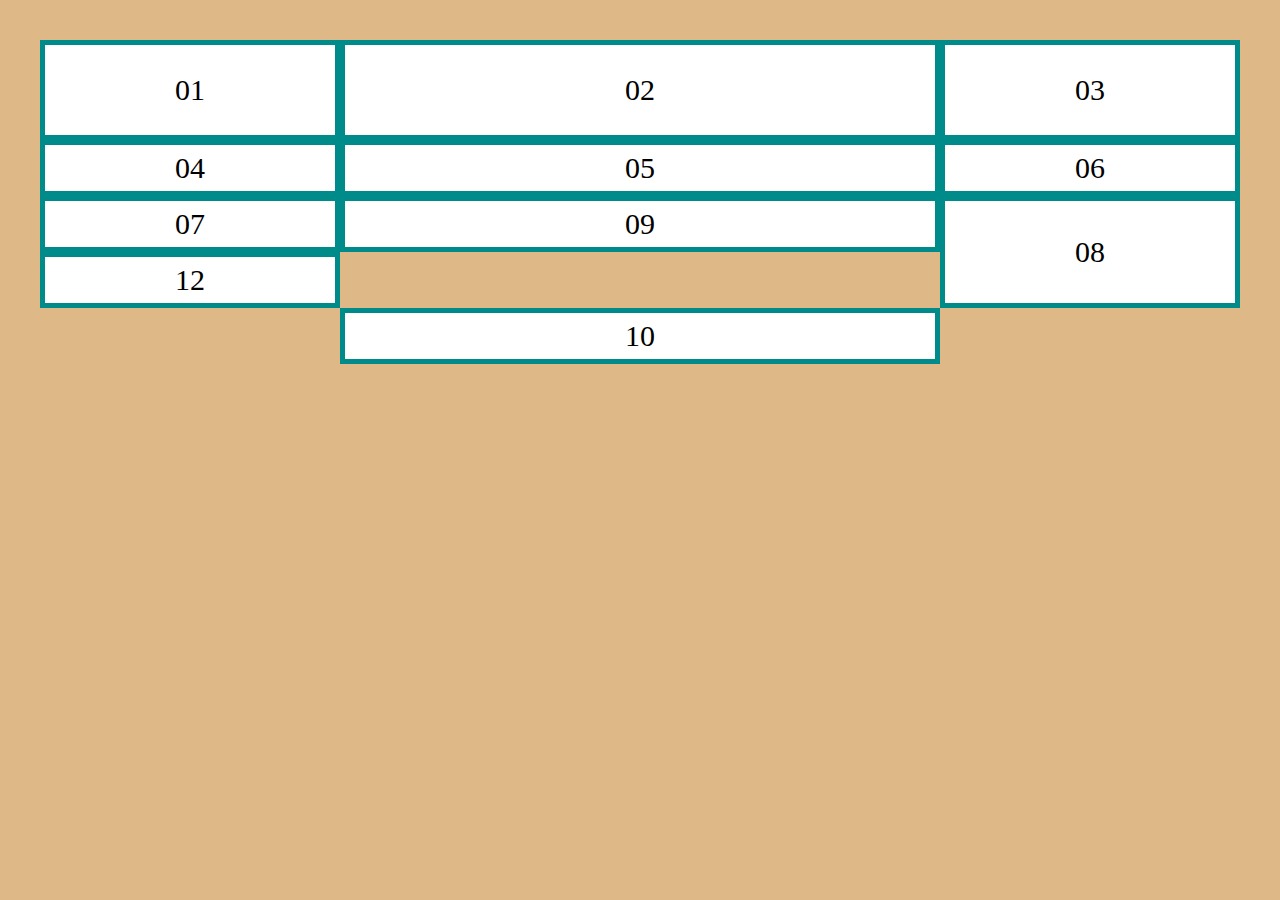
==== tester.html @ 201b9ed8 "Grid_CSS_aula1" ====
<!DOCTYPE html>
<html lang="en">
<head>
    <meta charset="UTF-8">
    <meta name="viewport" content="width=device-width, initial-scale=1.0">
    <title>Document</title>
    <style>
        html,
        body{
            margin: 20px;
            height: calc(100% - 40%);
            background-color: burlywood;
        }

        div{
            display: flex;
            align-items: center;
            justify-content: center;
            font-size: 30px;
            border: solid 5px darkcyan;
            background: #fff;
        }
        body{
            display: grid;
            grid-template-columns: 3fr 6fr 3fr;
            grid-template-rows: 50% 25% 12% 12%;
            grid-template-rows: 100px 1fr;
            grid-template-rows: 100px auto;
        }
        .box8{
            grid-row-start: 2;
            grid-column-end: 4;
            grid-row-start:3;
            grid-row-end:5;
        }
        .box10,
        .box11{
            grid-row-start: 1;
            grid-column-end: 3;
            grid-row-start:5;
            grid-row-end:span 1;
        }

        .box10{
            z-index: 10;
        }
    </style>
</head>
<body>
    <div class="box1">01</div>
    <div class="box2">02</div>
    <div class="box3">03</div>
    <div class="box4">04</div>
    <div class="box5">05</div>
    <div class="box6">06</div>
    <div class="box7">07</div>
    <div class="box8">08</div>
    <div class="box9">09</div>
    <div class="box10">10</div>
    <div class="box11">11</div>
    <div class="box12">12</div>
</body>
</html>
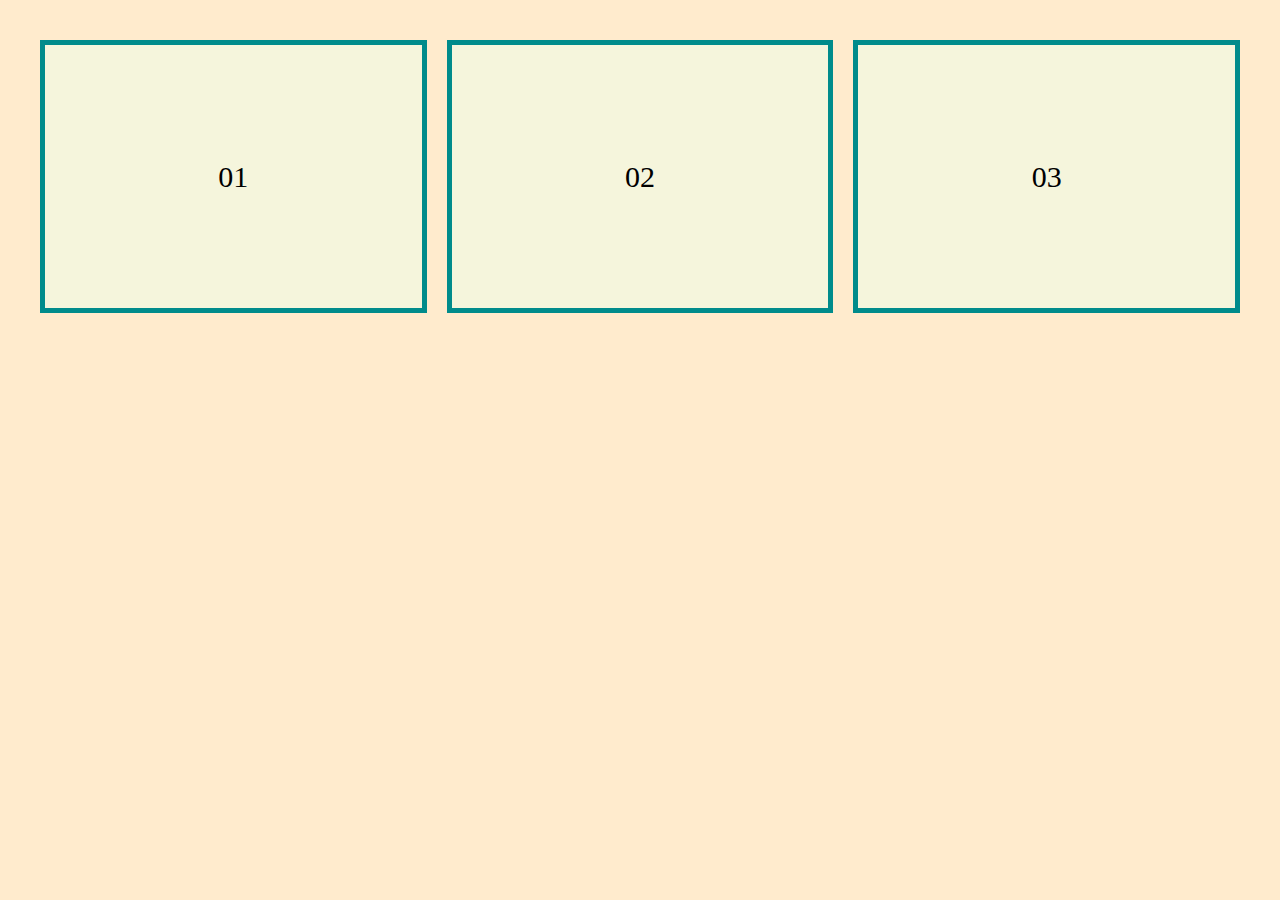
==== commit d99ba9fa: "Grid part 2" ====
--- a/tester.html
+++ b/tester.html
@@ -6,58 +6,35 @@
     <title>Document</title>
     <style>
         html,
-        body{
-            margin: 20px;
-            height: calc(100% - 40%);
-            background-color: burlywood;
-        }
+       body{
+        margin: 20px;
+        height: calc(100% - 40px);
+        background-color: blanchedalmond;
+       }
 
-        div{
-            display: flex;
-            align-items: center;
-            justify-content: center;
-            font-size: 30px;
-            border: solid 5px darkcyan;
-            background: #fff;
-        }
-        body{
-            display: grid;
-            grid-template-columns: 3fr 6fr 3fr;
-            grid-template-rows: 50% 25% 12% 12%;
-            grid-template-rows: 100px 1fr;
-            grid-template-rows: 100px auto;
-        }
-        .box8{
-            grid-row-start: 2;
-            grid-column-end: 4;
-            grid-row-start:3;
-            grid-row-end:5;
-        }
-        .box10,
-        .box11{
-            grid-row-start: 1;
-            grid-column-end: 3;
-            grid-row-start:5;
-            grid-row-end:span 1;
-        }
+       div{
+        display: flex;
+        align-items: center;
+        justify-content: center;
+        font-size: 30px;
+        border: solid 5px darkcyan;
+        background-color: beige;
+       }
 
-        .box10{
-            z-index: 10;
-        }
+       body {
+        display: grid;
+        grid-template-columns: 
+            [inicio] 1fr
+            [metade-1 meio-1] 1fr
+            [metade-2 meio-2] 1fr [fim];
+        grid-template-rows: repeat(3, 1fr);
+        grid-column-gap: 20px;
+       }
     </style>
 </head>
 <body>
     <div class="box1">01</div>
     <div class="box2">02</div>
     <div class="box3">03</div>
-    <div class="box4">04</div>
-    <div class="box5">05</div>
-    <div class="box6">06</div>
-    <div class="box7">07</div>
-    <div class="box8">08</div>
-    <div class="box9">09</div>
-    <div class="box10">10</div>
-    <div class="box11">11</div>
-    <div class="box12">12</div>
 </body>
 </html>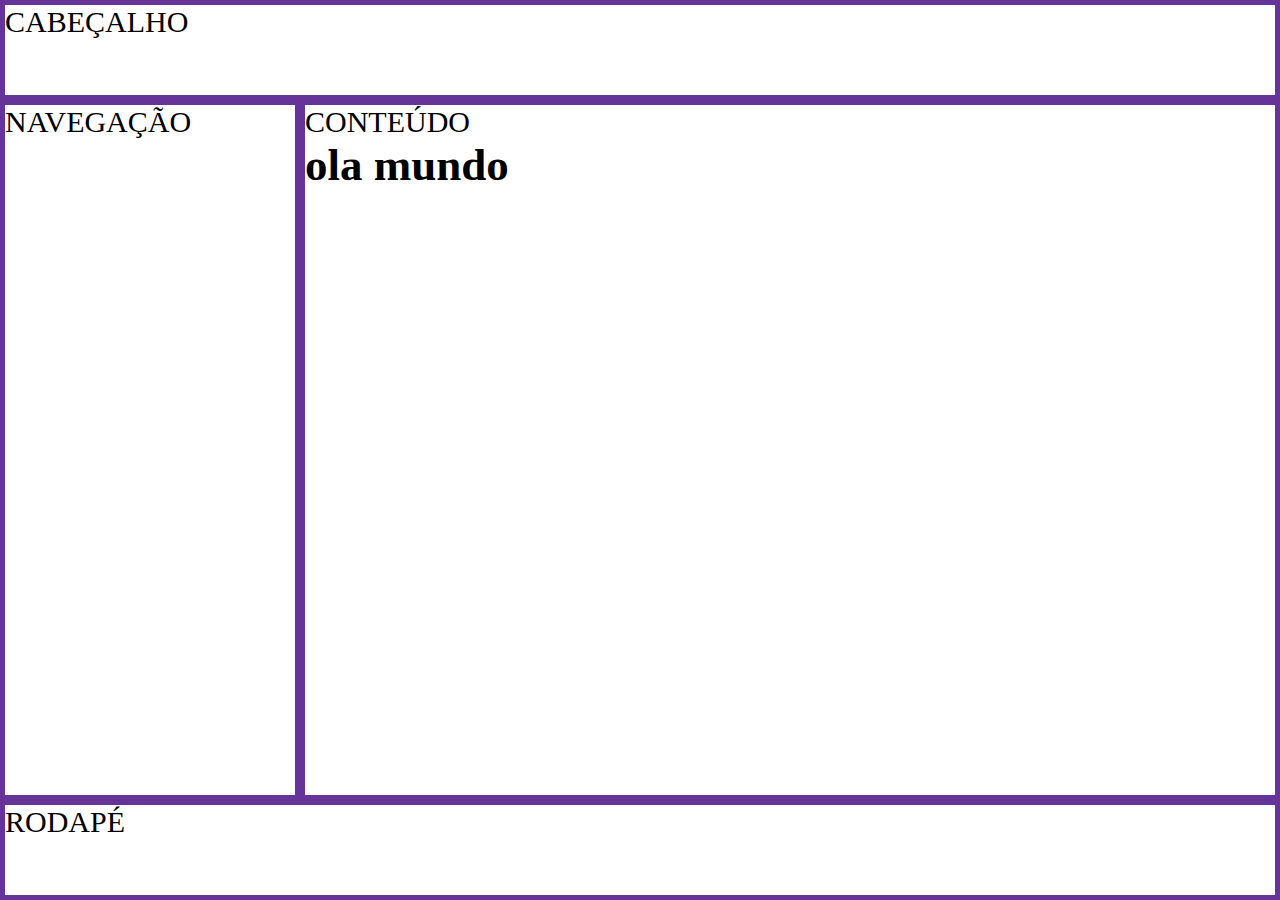
==== commit 3413c9e9: "Grid CSS parte 3" ====
--- a/tester.html
+++ b/tester.html
@@ -5,36 +5,46 @@
     <meta name="viewport" content="width=device-width, initial-scale=1.0">
     <title>Document</title>
     <style>
-        html,
-       body{
-        margin: 20px;
-        height: calc(100% - 40px);
-        background-color: blanchedalmond;
-       }
+        * {
+            padding: 0;
+            margin: 0;
+        }
+        body{
+            display: grid;
+            min-height:  100vh;
+            grid-template-columns: 300px 1fr;
+            grid-template-rows: 100px 1fr 100px;
 
-       div{
-        display: flex;
-        align-items: center;
-        justify-content: center;
-        font-size: 30px;
-        border: solid 5px darkcyan;
-        background-color: beige;
-       }
+            grid-template-areas: 
+                'cabeçalho cabeçalho'
+                'navegação conteudo'
+                'rodape rodape';
+        }
+        .box {
+            border: solid 5px rebeccapurple;
+            font-size: 30px;
+        }
+        header {
+            grid-area: cabeçalho;
+        }
+        nav {
+            grid-area: navegação;
+        }
+        main {
+            grid-area: conteudo;
+        }
+        footer {
+            grid-area: rodape;
+        }
+    </style>
 
-       body {
-        display: grid;
-        grid-template-columns: 
-            [inicio] 1fr
-            [metade-1 meio-1] 1fr
-            [metade-2 meio-2] 1fr [fim];
-        grid-template-rows: repeat(3, 1fr);
-        grid-column-gap: 20px;
-       }
-    </style>
 </head>
 <body>
-    <div class="box1">01</div>
-    <div class="box2">02</div>
-    <div class="box3">03</div>
+    <main class="box">CONTEÚDO
+        <h2>ola mundo </h2>
+    </main>
+    <header class="box">CABEÇALHO</header>
+    <footer class="box">RODAPÉ</footer>
+    <nav class="box">NAVEGAÇÃO</nav>
 </body>
 </html>